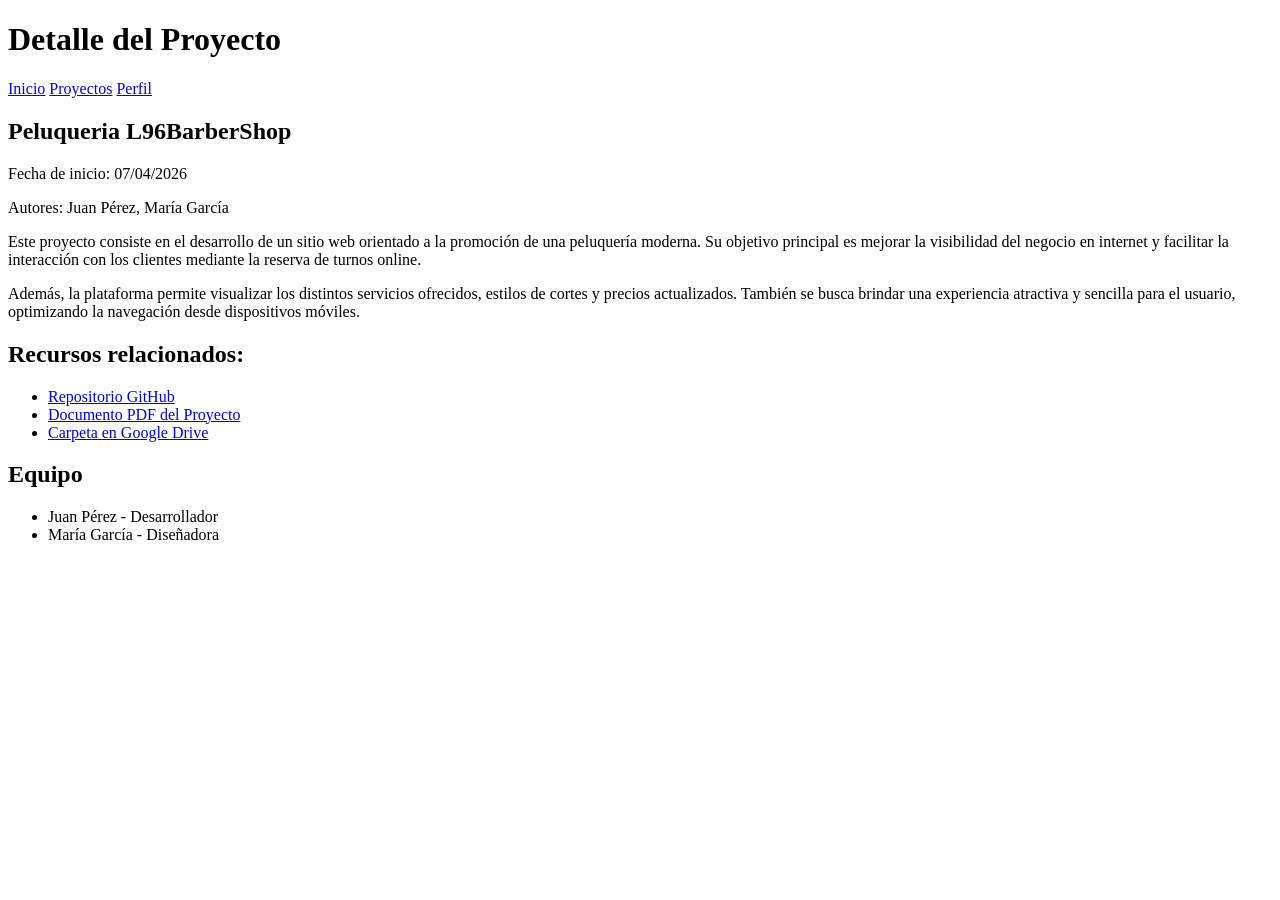
==== detalle.html @ eb570f4a "Agrego la pagina detalle con informacion sobre la peluqueria,recursos y el equipo" ====
<!DOCTYPE html>
<html lang="es">
<head>
    <meta charset="UTF-8">
    <title>Detalle del Proyecto</title>
</head>
<body>

<header>
    <h1>Detalle del Proyecto</h1>
</header>

<nav>
    <a href="index.html">Inicio</a> 
    <a href="proyectos.html">Proyectos</a> 
    <a href="perfil.html">Perfil</a>
</nav>

<main>

    <!-- Detalle del proyecto -->
    <section>
        <h1>Peluqueria L96BarberShop</h1>
        <p>Fecha de inicio: 07/04/2026 </p>
        <p>Autores: Juan Pérez, María García</p>
        <p>Este proyecto consiste en el desarrollo de un sitio web orientado a la promoción de una peluquería moderna. Su objetivo principal es mejorar la visibilidad del negocio en internet y facilitar la interacción con los clientes mediante la reserva de turnos online.</p>
        <p>Además, la plataforma permite visualizar los distintos servicios ofrecidos, estilos de cortes y precios actualizados. También se busca brindar una experiencia atractiva y sencilla para el usuario, optimizando la navegación desde dispositivos móviles.</p>
    </section>

    <!-- Recursos relacionados -->
    <section>
        <h2>Recursos relacionados:</h2>
        <ul>
        <li><a href="https://github.com/PabloArt2303/pv_tp1_grupo4.git" target="_blank">Repositorio GitHub</a></li>
        <li><a href="#" target="_blank">Documento PDF del Proyecto</a></li>
        <li><a href="#" target="_blank">Carpeta en Google Drive</a></li>
        </ul>
    </section>

<!-- Equipo -->
    <section>
        <h2>Equipo</h2>
        <ul>
        <li>Juan Pérez - Desarrollador</li>
        <li>María García - Diseñadora</li>
        </ul>
    </section>
    
</main>

</body>
</html>
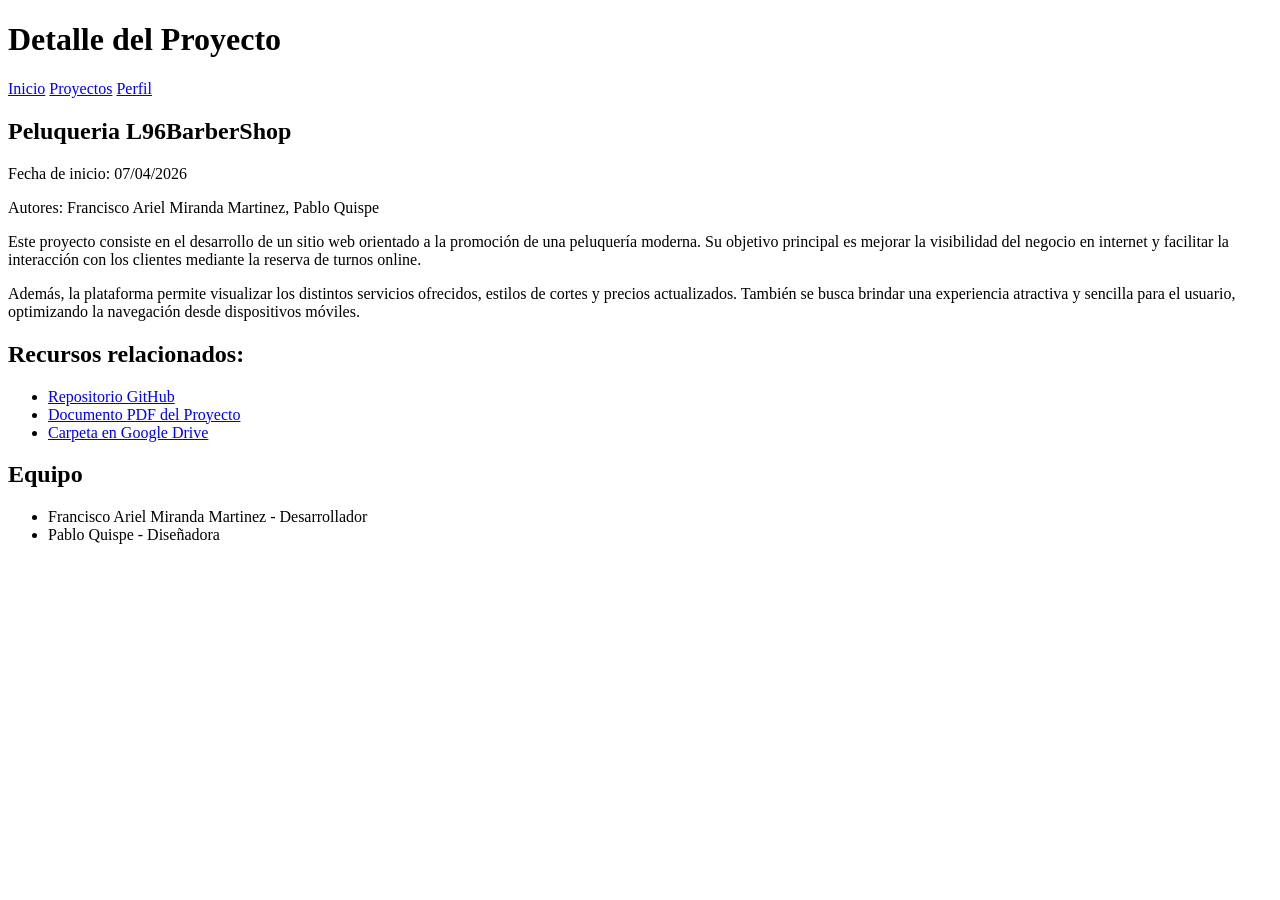
==== commit c774b0de: "Agrego pagina perfil con nombre, rol y foto de perfil de los integrantes" ====
--- a/detalle.html
+++ b/detalle.html
@@ -22,7 +22,7 @@
     <section>
         <h1>Peluqueria L96BarberShop</h1>
         <p>Fecha de inicio: 07/04/2026 </p>
-        <p>Autores: Juan Pérez, María García</p>
+        <p>Autores: Francisco Ariel Miranda Martinez, Pablo Quispe</p>
         <p>Este proyecto consiste en el desarrollo de un sitio web orientado a la promoción de una peluquería moderna. Su objetivo principal es mejorar la visibilidad del negocio en internet y facilitar la interacción con los clientes mediante la reserva de turnos online.</p>
         <p>Además, la plataforma permite visualizar los distintos servicios ofrecidos, estilos de cortes y precios actualizados. También se busca brindar una experiencia atractiva y sencilla para el usuario, optimizando la navegación desde dispositivos móviles.</p>
     </section>
@@ -41,8 +41,8 @@
     <section>
         <h2>Equipo</h2>
         <ul>
-        <li>Juan Pérez - Desarrollador</li>
-        <li>María García - Diseñadora</li>
+        <li>Francisco Ariel Miranda Martinez - Desarrollador</li>
+        <li>Pablo Quispe - Diseñadora</li>
         </ul>
     </section>
     
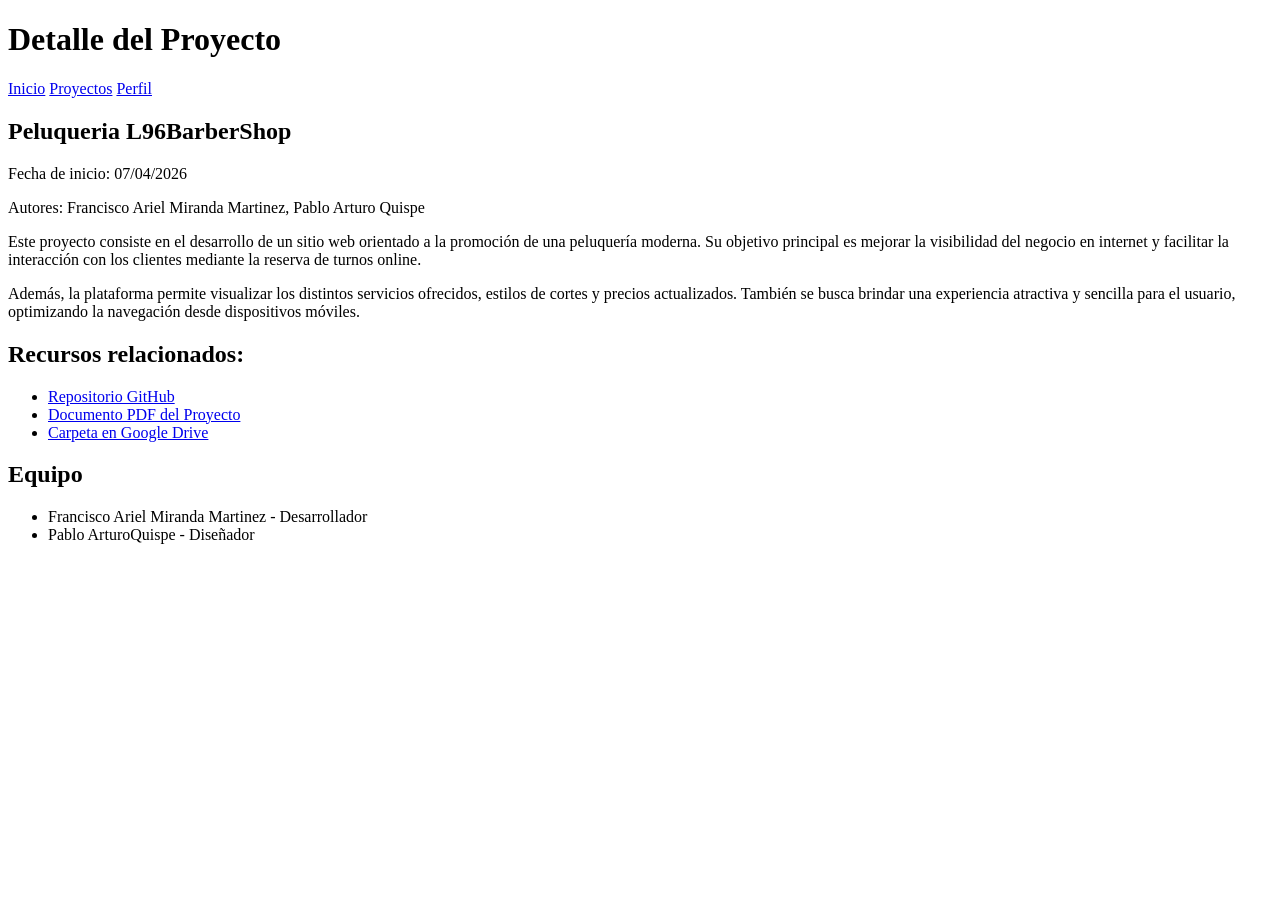
==== commit 77bd9a70: "Agrego una breve descripcion de lo q realice en 3 de las 4 paginas" ====
--- a/detalle.html
+++ b/detalle.html
@@ -22,7 +22,7 @@
     <section>
         <h1>Peluqueria L96BarberShop</h1>
         <p>Fecha de inicio: 07/04/2026 </p>
-        <p>Autores: Francisco Ariel Miranda Martinez, Pablo Quispe</p>
+        <p>Autores: Francisco Ariel Miranda Martinez, Pablo Arturo Quispe</p>
         <p>Este proyecto consiste en el desarrollo de un sitio web orientado a la promoción de una peluquería moderna. Su objetivo principal es mejorar la visibilidad del negocio en internet y facilitar la interacción con los clientes mediante la reserva de turnos online.</p>
         <p>Además, la plataforma permite visualizar los distintos servicios ofrecidos, estilos de cortes y precios actualizados. También se busca brindar una experiencia atractiva y sencilla para el usuario, optimizando la navegación desde dispositivos móviles.</p>
     </section>
@@ -42,7 +42,7 @@
         <h2>Equipo</h2>
         <ul>
         <li>Francisco Ariel Miranda Martinez - Desarrollador</li>
-        <li>Pablo Quispe - Diseñadora</li>
+        <li>Pablo ArturoQuispe - Diseñador</li>
         </ul>
     </section>
     
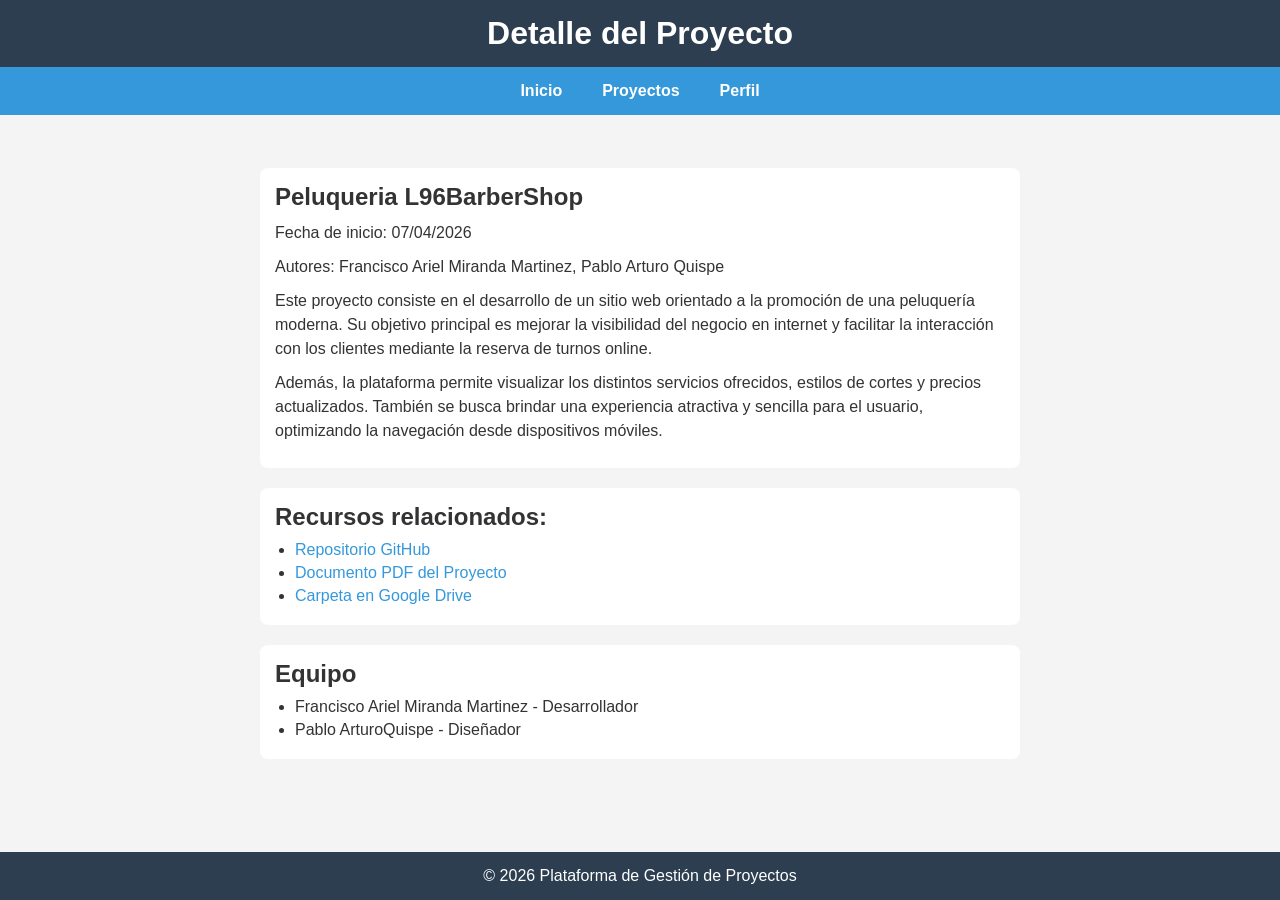
==== commit 40637f2a: "Termino todo el css para las 4 paginas y agrego un footer en cada una de ellas con el nombre de la p" ====
--- a/detalle.html
+++ b/detalle.html
@@ -3,6 +3,7 @@
 <head>
     <meta charset="UTF-8">
     <title>Detalle del Proyecto</title>
+    <link rel="stylesheet" href="css/styles.css">
 </head>
 <body>
 
@@ -16,7 +17,7 @@
     <a href="perfil.html">Perfil</a>
 </nav>
 
-<main>
+<main class="detalle">
 
     <!-- Detalle del proyecto -->
     <section>
@@ -48,5 +49,9 @@
     
 </main>
 
+<footer>
+    <p>© 2026 Plataforma de Gestión de Proyectos</p>
+</footer>
+
 </body>
 </html>
--- a/css/styles.css
+++ b/css/styles.css
@@ -0,0 +1,249 @@
+/* Variables globales (colores y fuente) */
+:root {
+    --color-principal: #2c3e50;
+    --color-secundario: #3498db;
+    --color-fondo: #f4f4f4;
+    --color-texto: #333;
+    --color-blanco: #ffffff;
+    --fuente: Arial, sans-serif;
+}
+
+/* Reset básico (elimina márgenes y padding por defecto) */
+* {
+    margin: 0;
+    padding: 0;
+    box-sizing: border-box;
+}
+
+/* Estructura general usando Grid */
+body {
+    font-family: var(--fuente);
+    background-color: var(--color-fondo);
+    color: var(--color-texto);
+
+    display: grid;
+    grid-template-rows: auto auto 1fr; /* header, nav, main */
+    min-height: 100vh;
+}
+
+/* Estilo del encabezado */
+header {
+    background-color: var(--color-principal);
+    color: var(--color-blanco);
+    text-align: center;
+    padding: 15px;
+}
+
+/* Barra de navegación (Flexbox) */
+nav {
+    background-color: var(--color-secundario);
+    display: flex;
+    justify-content: center; /* centra los links */
+    gap: 20px; /* espacio entre links */
+    padding: 10px;
+}
+
+/* Estilo de los enlaces */
+nav a {
+    color: var(--color-blanco);
+    text-decoration: none;
+    font-weight: bold;
+    padding: 5px 10px;
+}
+
+/* Efecto al pasar el mouse */
+nav a:hover {
+    background-color: var(--color-principal);
+    border-radius: 5px;
+}
+
+/* Efecto al hacer click */
+nav a:active {
+    transform: scale(0.95);
+}
+
+/* Efecto al seleccionar con teclado */
+nav a:focus {
+    outline: 2px solid black;
+}
+
+/* Contenido principal */
+main {
+    padding: 20px;
+}
+
+/* Estilo de las secciones */
+section {
+    background-color: var(--color-blanco);
+    margin-bottom: 20px;
+    padding: 15px;
+    border-radius: 8px;
+}
+
+/* Tarjetas de estadísticas */
+section article {
+    display: inline-block;
+    margin: 10px;
+    padding: 15px;
+    background-color: var(--color-secundario);
+    color: white;
+    border-radius: 8px;
+    text-align: center;
+    width: 120px;
+}
+
+/* Listas */
+ul {
+    margin-top: 10px;
+    padding-left: 20px;
+}
+
+li {
+    margin-bottom: 5px;
+}
+
+/* Estilo específico para la sección de estadísticas */
+.estadisticas {
+    border: 2px solid var(--color-secundario);
+}
+
+/* Alinear las tarjetas de estadísticas con Flexbox */
+.estadisticas {
+    display: flex;
+    justify-content: center;
+    gap: 20px;
+}
+
+/* Estilo para novedades */
+.novedades {
+    border: 2px solid var(--color-secundario);
+}
+
+/*Alinear las novedades con Flexbox */
+.novedades {
+    display: flex;
+    justify-content: center;
+    gap: 20px;
+}
+
+/* Footer */
+footer {
+    background-color: var(--color-principal);
+    color: var(--color-blanco);
+    text-align: center;
+    padding: 15px;
+    margin-top: 20px;
+}
+
+/* Barra de filtros */
+aside {
+    background-color: white;
+    padding: 15px;
+    margin-bottom: 20px;
+    border-radius: 10px;
+}
+
+aside form {
+    display: flex;
+    gap: 15px;
+    flex-wrap: wrap;
+}
+
+select {
+    padding: 5px;
+    border-radius: 5px;
+}
+
+/* Contenedor de proyectos */
+.contenedor-proyectos {
+    display: flex;
+    gap: 20px;
+    flex-wrap: wrap;
+    justify-content: center;
+}
+
+/* Tarjetas de proyectos */
+.card {
+    width: 250px;
+    background-color: white;
+    color: var(--color-texto);
+    border-radius: 10px;
+    padding: 10px;
+
+    display: flex;
+    flex-direction: column; /* organiza todo en columna */
+    gap: 10px;
+}
+
+.card img {
+    width: 100%;
+    border-radius: 10px;
+}
+
+.card:hover {
+    transform: scale(1.05);
+}
+
+/* Contenedor del detalle */
+.detalle {
+    max-width: 800px;
+    margin: auto;
+}
+
+/* Secciones del detalle */
+.detalle section {
+    margin-bottom: 20px;
+}
+
+.detalle h1 {
+    margin-bottom: 10px;
+}
+
+.detalle h2 {
+    margin-bottom: 10px;
+}
+
+.detalle p {
+    margin-bottom: 10px;
+    line-height: 1.5;
+}
+
+.detalle ul {
+    margin-top: 10px;
+}
+
+.detalle a {
+    color: var(--color-secundario);
+    text-decoration: none;
+}
+
+.detalle a:hover {
+    text-decoration: underline;
+}
+
+/* Contenedor del perfil */
+.perfil {
+    max-width: 800px;
+    margin: auto;
+}
+
+/* Tarjeta de persona */
+.persona {
+    display: flex;
+    align-items: center;
+    gap: 20px;
+    background-color: white;
+    padding: 15px;
+    border-radius: 10px;
+}
+
+.persona img {
+    width: 120px;
+    height: 120px;
+    border-radius: 50%; /* hace la imagen redonda */
+    object-fit: cover;
+}
+
+.persona p {
+    margin-bottom: 5px;
+}
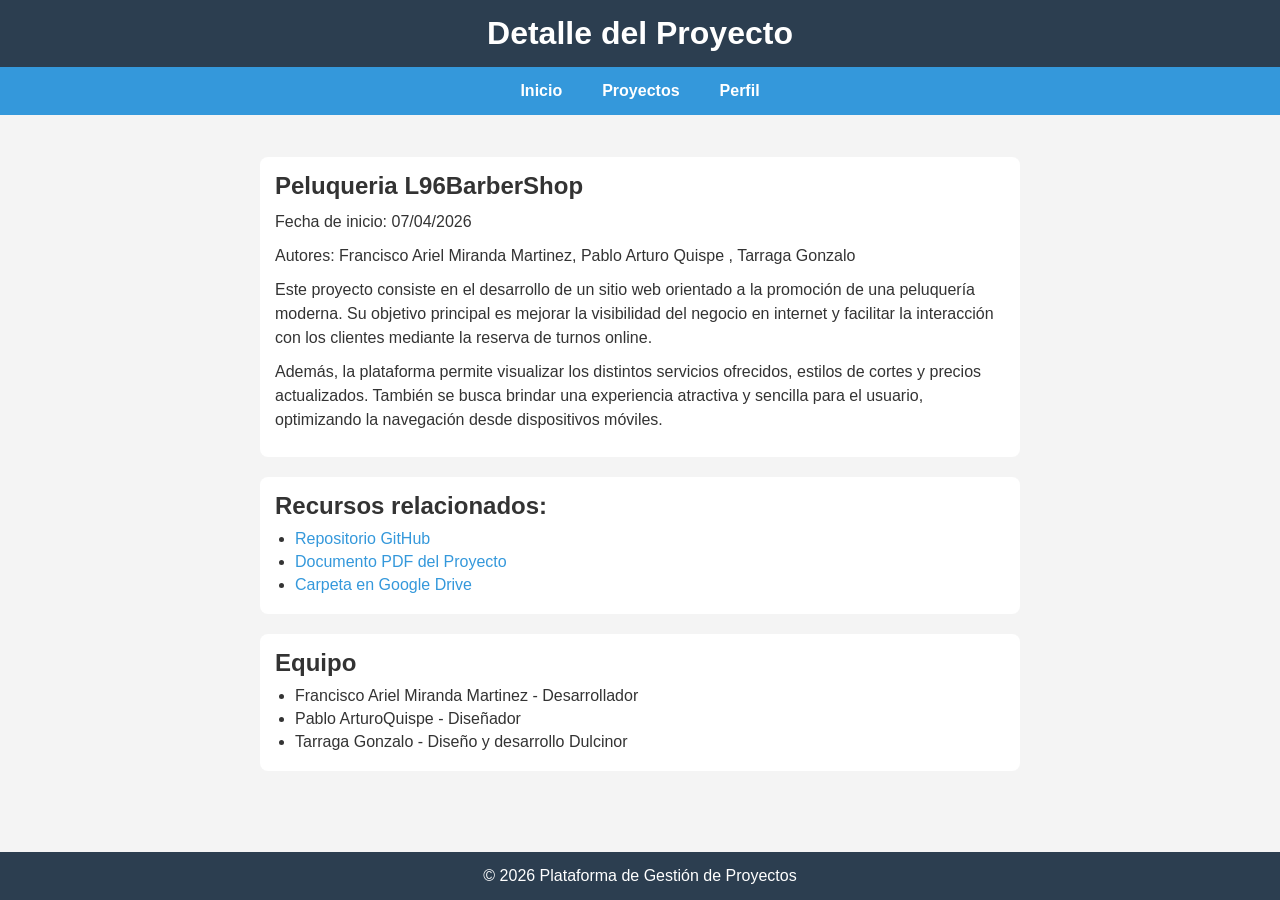
==== commit ce7a830e: "Agrego contenedor de proyecto Dulcinor" ====
--- a/detalle.html
+++ b/detalle.html
@@ -23,7 +23,7 @@
     <section>
         <h1>Peluqueria L96BarberShop</h1>
         <p>Fecha de inicio: 07/04/2026 </p>
-        <p>Autores: Francisco Ariel Miranda Martinez, Pablo Arturo Quispe</p>
+        <p>Autores: Francisco Ariel Miranda Martinez, Pablo Arturo Quispe , Tarraga Gonzalo</p>
         <p>Este proyecto consiste en el desarrollo de un sitio web orientado a la promoción de una peluquería moderna. Su objetivo principal es mejorar la visibilidad del negocio en internet y facilitar la interacción con los clientes mediante la reserva de turnos online.</p>
         <p>Además, la plataforma permite visualizar los distintos servicios ofrecidos, estilos de cortes y precios actualizados. También se busca brindar una experiencia atractiva y sencilla para el usuario, optimizando la navegación desde dispositivos móviles.</p>
     </section>
@@ -44,7 +44,9 @@
         <ul>
         <li>Francisco Ariel Miranda Martinez - Desarrollador</li>
         <li>Pablo ArturoQuispe - Diseñador</li>
+        <li>Tarraga Gonzalo - Diseño y desarrollo Dulcinor</li>
         </ul>
+
     </section>
     
 </main>
